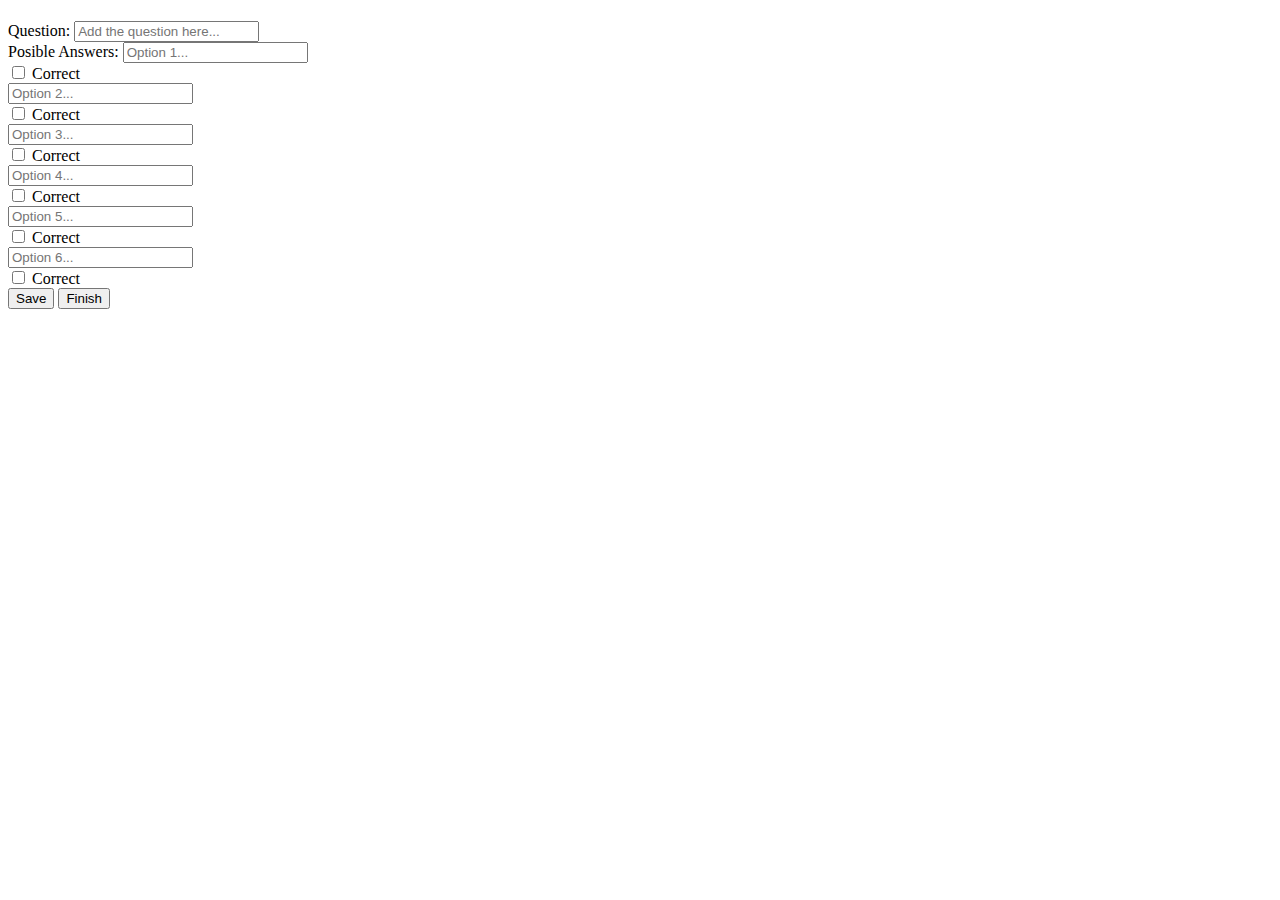
==== static/create-question.html @ 3a909b8a "Form to create question" ====
<!DOCTYPE html>
<html lang="en">
  <head>
<meta charset="utf-8">
    <meta http-equiv="X-UA-Compatible" content="IE=edge">
    <meta name="viewport" content="width=device-width, initial-scale=1">
    <!-- The above 3 meta tags *must* come first in the head; any other head content must come *after* these tags -->
    <title>TAWQuizz 0.1 - Create Question</title>

    <!-- Bootstrap -->
    <link href="/css/bootstrap.min.css" rel="stylesheet">
    <!-- HTML5 shim and Respond.js for IE8 support of HTML5 elements and media queries -->
    <!-- WARNING: Respond.js doesn't work if you view the page via file:// -->
    <!--[if lt IE 9]>
      <script src="https://oss.maxcdn.com/html5shiv/3.7.2/html5shiv.min.js"></script>
      <script src="https://oss.maxcdn.com/respond/1.4.2/respond.min.js"></script>
    <![endif]-->
  </head>
  <body>
    <div class="container">
      <div class="jumbotron">
      </div>
      <div class="col-12x">
	<h1 id="utitle"></h1>
	<form action="/save-question" method="post">
	  <div class="form-group">
	    <label for="question">Question:</label>
	    <input type="text" class="form-control" id="question"
		   placeholder="Add the question here...">
	  </div>
	  <!-- Answers -->
	  <div class="form-group">
	    <label for="ans1">Posible Answers:</label>
	    <input type="text" class="form-control" id="ans1"
		     placeholder="Option 1...">
	  </div>
	  <div class="form-group">
	    <label>
	      <input type="checkbox"> Correct
	    </label>
	  </div>
	  <div class="form-group">
	    <input type="text" class="form-control" id="ans2"
		     placeholder="Option 2...">
	  </div>
	  <div class="form-group">
	    <label>
	      <input type="checkbox"> Correct
	    </label>
	  </div>
	  <div class="form-group">
	    <input type="text" class="form-control" id="ans3"
		     placeholder="Option 3...">
	  </div>
	  <div class="form-group">
	    <label>
	      <input type="checkbox"> Correct
	    </label>
	  </div>

	  <div class="form-group">
	    <input type="text" class="form-control" id="ans4"
		     placeholder="Option 4...">
	  </div>
	  <div class="form-group">
	    <label>
	      <input type="checkbox"> Correct
	    </label>
	  </div>

	  <div class="form-group">
	    <input type="text" class="form-control" id="ans5"
		     placeholder="Option 5...">
	  </div>
	  <div class="form-group">
	    <label>
	      <input type="checkbox"> Correct
	    </label>
	  </div>
	  <div class="form-group">
	    <input type="text" class="form-control" id="ans6"
		     placeholder="Option 6...">
	  </div>
	  <div class="form-group">
	    <label>
	      <input type="checkbox"> Correct
	    </label>
	  </div>
	  
	  <button type="submit" class="btn btn-primary"
		  onclick="goto('/create-question/' + unit_id);">Save</button>
	  <button type="button" class="btn btn-default" onclick="goto('/');">Finish</button>
	</form>
      </div>

    </div>

    <!-- jQuery (necessary for Bootstrap's JavaScript plugins) -->
    <script src="https://ajax.googleapis.com/ajax/libs/jquery/1.11.3/jquery.min.js"></script>
    <!-- Include all compiled plugins (below), or include individual files as needed -->
    <script src="js/bootstrap.min.js"></script>

    <script src="/js/main.js" type="text/javascript"></script>
    <script>
      var unit_id = getUnitId(window.location.href);
      var t = document.getElementById('utitle');
      t.innerHTML = "Unit " + unit_id;
      console.log(t);
    </script>
    
  </body>
</html>
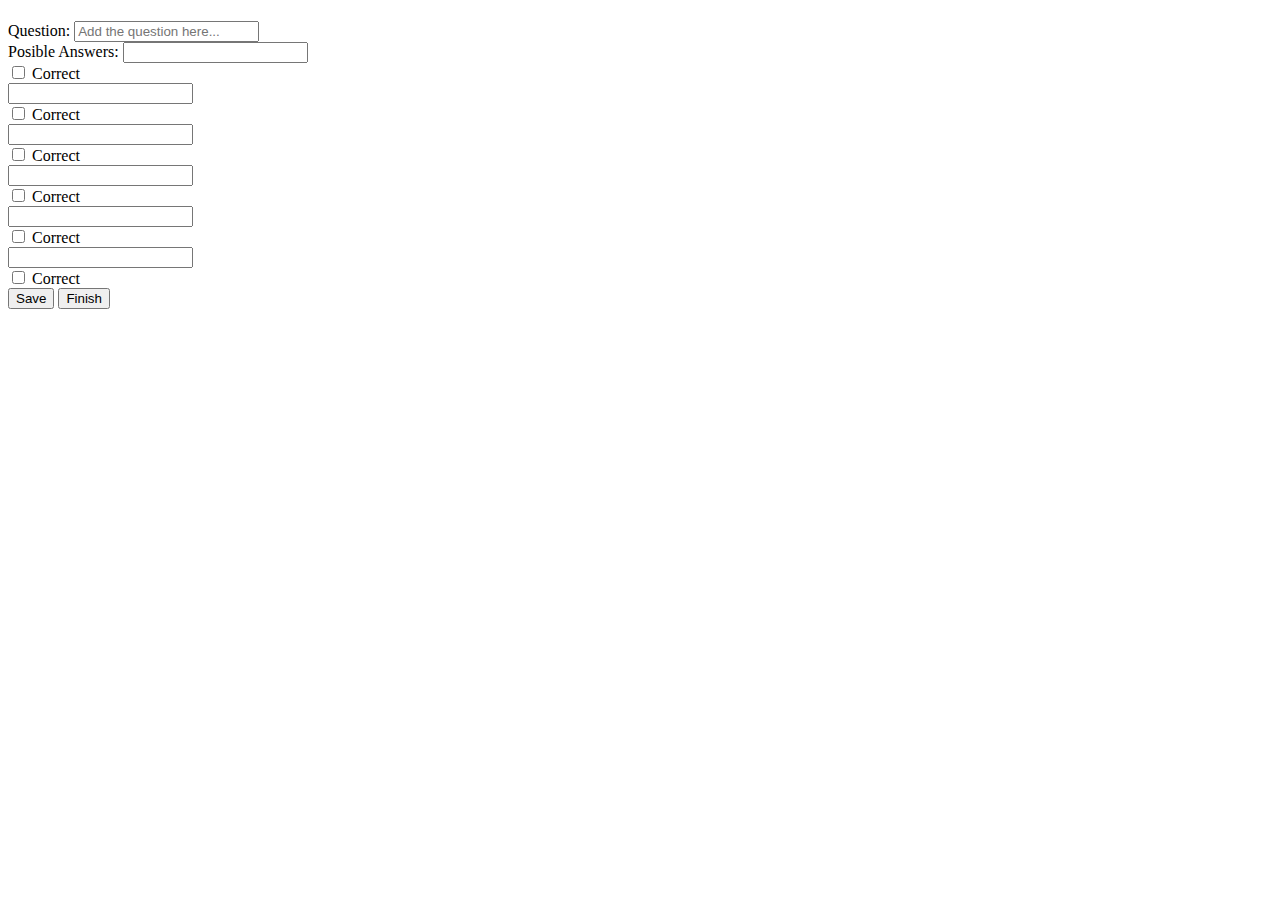
==== commit 71d71442: "Effects on creating question" ====
--- a/static/create-question.html
+++ b/static/create-question.html
@@ -22,73 +22,73 @@
       </div>
       <div class="col-12x">
 	<h1 id="utitle"></h1>
-	<form action="/save-question" method="post">
+	<form>
 	  <div class="form-group">
 	    <label for="question">Question:</label>
 	    <input type="text" class="form-control" id="question"
 		   placeholder="Add the question here...">
 	  </div>
 	  <!-- Answers -->
-	  <div class="form-group">
+	  <div class="form-group" id="fans1">
 	    <label for="ans1">Posible Answers:</label>
 	    <input type="text" class="form-control" id="ans1"
-		     placeholder="Option 1...">
+		     oninput="checkNext(1)">
 	  </div>
-	  <div class="form-group">
+	  <div class="form-group" id="fans1c">
 	    <label>
 	      <input type="checkbox"> Correct
 	    </label>
 	  </div>
-	  <div class="form-group">
+	  <div class="form-group" id="fans2">
 	    <input type="text" class="form-control" id="ans2"
-		     placeholder="Option 2...">
+		     oninput="checkNext(2)">	    
 	  </div>
-	  <div class="form-group">
+	  <div class="form-group" id="fans2c">
 	    <label>
 	      <input type="checkbox"> Correct
 	    </label>
 	  </div>
-	  <div class="form-group">
+	  <div class="form-group" id="fans3">
 	    <input type="text" class="form-control" id="ans3"
-		     placeholder="Option 3...">
+	    		     oninput="checkNext(3)">
 	  </div>
-	  <div class="form-group">
+	  <div class="form-group" id="fans3c">
 	    <label>
 	      <input type="checkbox"> Correct
 	    </label>
 	  </div>
 
-	  <div class="form-group">
+	  <div class="form-group" id="fans4">
 	    <input type="text" class="form-control" id="ans4"
-		     placeholder="Option 4...">
+	    		     oninput="checkNext(4)">
 	  </div>
-	  <div class="form-group">
+	  <div class="form-group" id="fans4c">
 	    <label>
 	      <input type="checkbox"> Correct
 	    </label>
 	  </div>
 
-	  <div class="form-group">
+	  <div class="form-group" id="fans5">
 	    <input type="text" class="form-control" id="ans5"
-		     placeholder="Option 5...">
+	    		     oninput="checkNext(5)">
 	  </div>
-	  <div class="form-group">
+	  <div class="form-group" id="fans5c">
 	    <label>
 	      <input type="checkbox"> Correct
 	    </label>
 	  </div>
-	  <div class="form-group">
+	  <div class="form-group" id="fans6">
 	    <input type="text" class="form-control" id="ans6"
-		     placeholder="Option 6...">
+	    		     oninput="checkNext(6)">
 	  </div>
-	  <div class="form-group">
+	  <div class="form-group" id="fans6c">
 	    <label>
 	      <input type="checkbox"> Correct
 	    </label>
 	  </div>
 	  
-	  <button type="submit" class="btn btn-primary"
-		  onclick="goto('/create-question/' + unit_id);">Save</button>
+	  <button type="button" class="btn btn-primary"
+		  onclick="createQuestion(unit_id);">Save</button>
 	  <button type="button" class="btn btn-default" onclick="goto('/');">Finish</button>
 	</form>
       </div>
@@ -105,7 +105,15 @@
       var unit_id = getUnitId(window.location.href);
       var t = document.getElementById('utitle');
       t.innerHTML = "Unit " + unit_id;
-      console.log(t);
+      for( var i=2; i <= 6; i++)
+      {
+	 var id = "#fans" + i;
+	 console.log(id);
+	 $(id).hide();
+	 id += "c";
+	 console.log(id);
+	 $(id).hide();
+      }
     </script>
     
   </body>
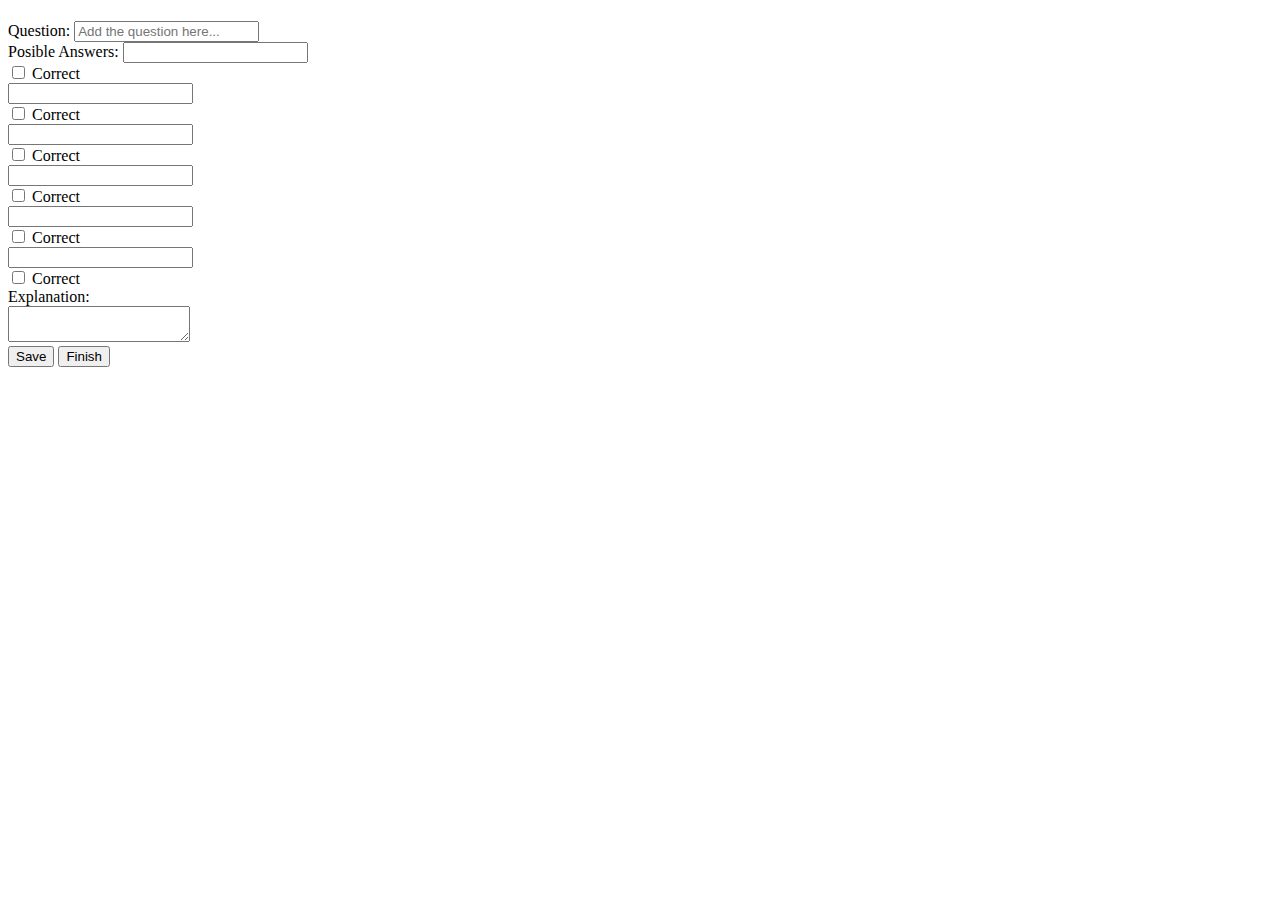
==== commit 4f4157b0: "Testing Question Creation" ====
--- a/static/create-question.html
+++ b/static/create-question.html
@@ -9,6 +9,10 @@
 
     <!-- Bootstrap -->
     <link href="/css/bootstrap.min.css" rel="stylesheet">
+
+    <!-- Custom CSS -->
+    <link rel="stylesheet" href="/css/custom.css" type="text/css" />
+    
     <!-- HTML5 shim and Respond.js for IE8 support of HTML5 elements and media queries -->
     <!-- WARNING: Respond.js doesn't work if you view the page via file:// -->
     <!--[if lt IE 9]>
@@ -22,10 +26,11 @@
       </div>
       <div class="col-12x">
 	<h1 id="utitle"></h1>
-	<form>
+	<form id="form-question">
+	  <input type="hidden" name="tsUnit" id="unit" value=0>
 	  <div class="form-group">
 	    <label for="question">Question:</label>
-	    <input type="text" class="form-control" id="question"
+	    <input type="text" class="form-control" id="question" name="tsText"
 		   placeholder="Add the question here...">
 	  </div>
 	  <!-- Answers -->
@@ -86,9 +91,14 @@
 	      <input type="checkbox"> Correct
 	    </label>
 	  </div>
+	  <label>Explanation:</label>
+	  <div class="input-group" >
+	    <textarea id="expl" class="expl"></textarea>
+	  </div>
+	      
 	  
 	  <button type="button" class="btn btn-primary"
-		  onclick="createQuestion(unit_id);">Save</button>
+		  onclick="createQuestion(unit_id)">Save</button>
 	  <button type="button" class="btn btn-default" onclick="goto('/');">Finish</button>
 	</form>
       </div>
@@ -104,14 +114,13 @@
     <script>
       var unit_id = getUnitId(window.location.href);
       var t = document.getElementById('utitle');
+      $("#unit").value = unit_id;
       t.innerHTML = "Unit " + unit_id;
       for( var i=2; i <= 6; i++)
       {
 	 var id = "#fans" + i;
-	 console.log(id);
 	 $(id).hide();
 	 id += "c";
-	 console.log(id);
 	 $(id).hide();
       }
     </script>
